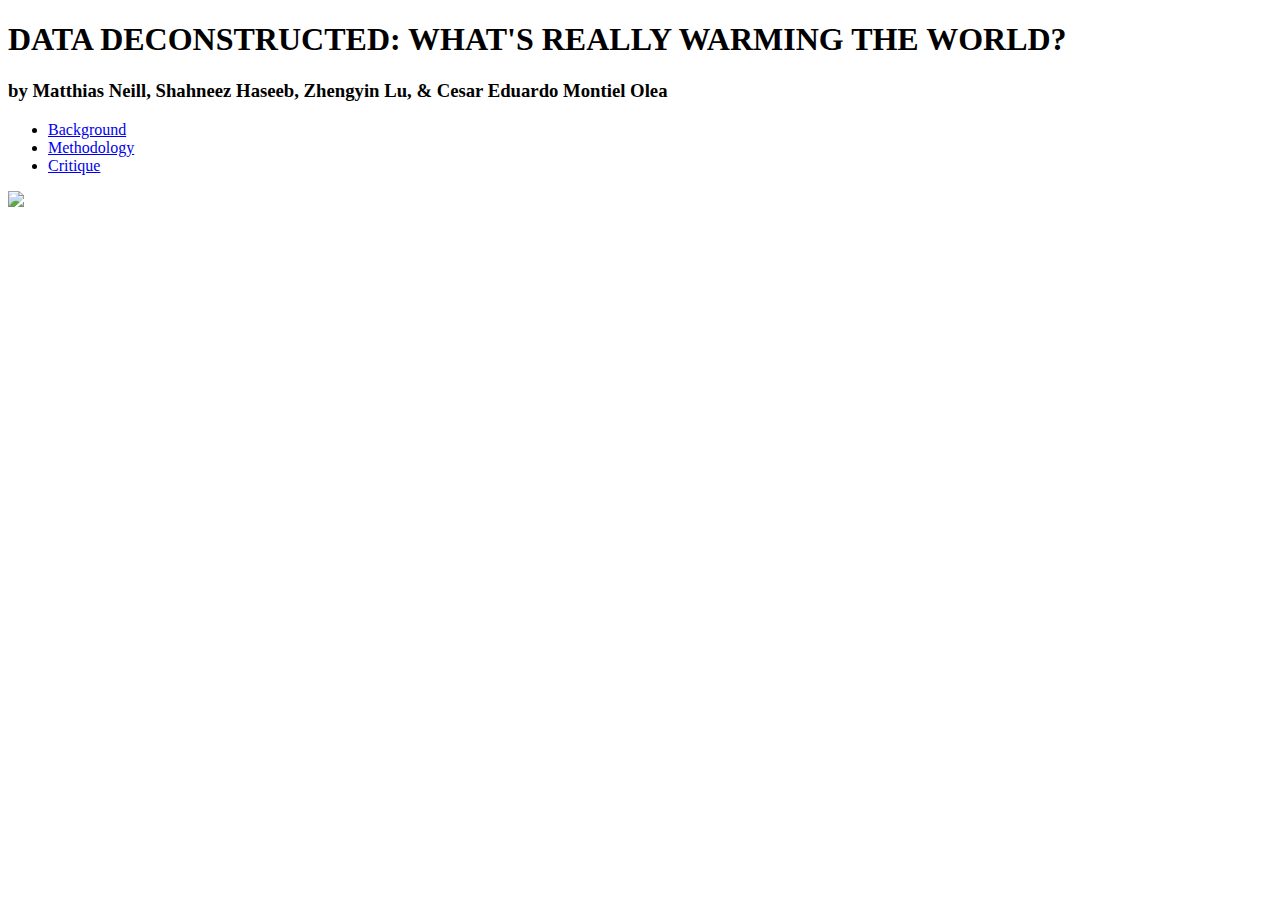
==== index.html @ 0b9a6456 "Merge pull request #1 from MatthiasKN/master" ====
<!DOCTYPE html>
<html>
  <head>
    <title>Page Example</title>

    <!-- Stylesheet link -->
    <link rel="stylesheet" type="text/css" href="css/site-specific.css">

    <!-- Google fonts code -->
    <link href="https://fonts.googleapis.com/css?family=Roboto+Condensed:300,400,700" rel="stylesheet">
  </head>
  <body>
    <div class="title">
      <h1>DATA DECONSTRUCTED: WHAT'S REALLY WARMING THE WORLD?</h1>
      <h3>by Matthias Neill, Shahneez Haseeb, Zhengyin Lu, & Cesar Eduardo Montiel Olea</h3>
      <div class=linkList>
      <ul>
        <li class="assignmentLink"><a href="Page1/Page1.html">Background</a></li>
        <li class="assignmentLink"><a href="Page2/Page2.html">Methodology</a></li>
        <li class="assignmentLink"><a href="Page3/Page3.html">Critique</a></li>
      </ul>
    </div>
    </div>
    <div class="bio">
      <img class="bioImage" src="img/jfs_image.jpeg">
    </div>
    
  </body>
</html>
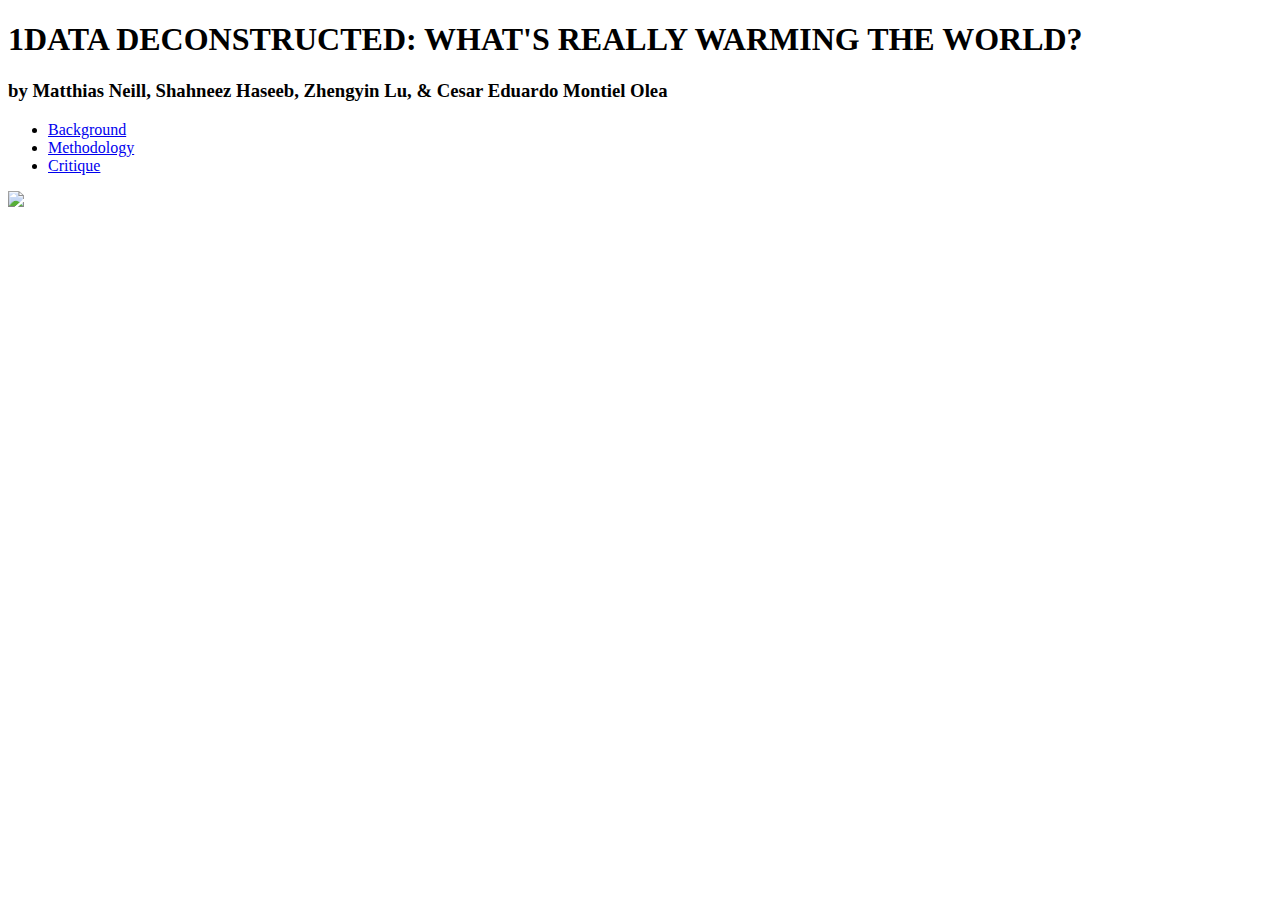
==== commit f25330d9: "essage" ====
--- a/index.html
+++ b/index.html
@@ -11,7 +11,7 @@
   </head>
   <body>
     <div class="title">
-      <h1>DATA DECONSTRUCTED: WHAT'S REALLY WARMING THE WORLD?</h1>
+      <h1>1DATA DECONSTRUCTED: WHAT'S REALLY WARMING THE WORLD?</h1>
       <h3>by Matthias Neill, Shahneez Haseeb, Zhengyin Lu, & Cesar Eduardo Montiel Olea</h3>
       <div class=linkList>
       <ul>
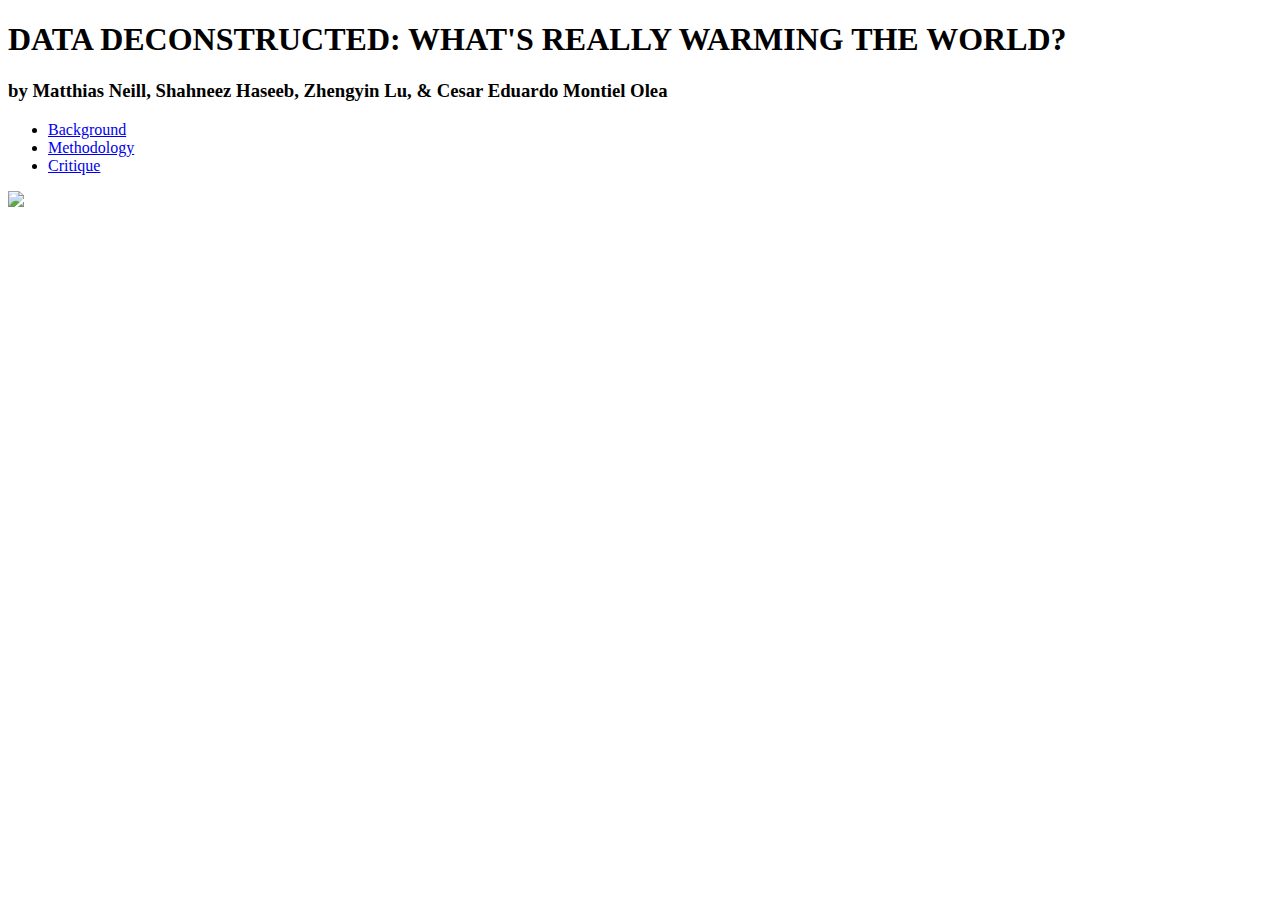
==== commit bbf091dc: "Merge pull request #3 from Shahneez/master" ====
--- a/index.html
+++ b/index.html
@@ -11,7 +11,7 @@
   </head>
   <body>
     <div class="title">
-      <h1>1DATA DECONSTRUCTED: WHAT'S REALLY WARMING THE WORLD?</h1>
+      <h1>DATA DECONSTRUCTED: WHAT'S REALLY WARMING THE WORLD?</h1>
       <h3>by Matthias Neill, Shahneez Haseeb, Zhengyin Lu, & Cesar Eduardo Montiel Olea</h3>
       <div class=linkList>
       <ul>
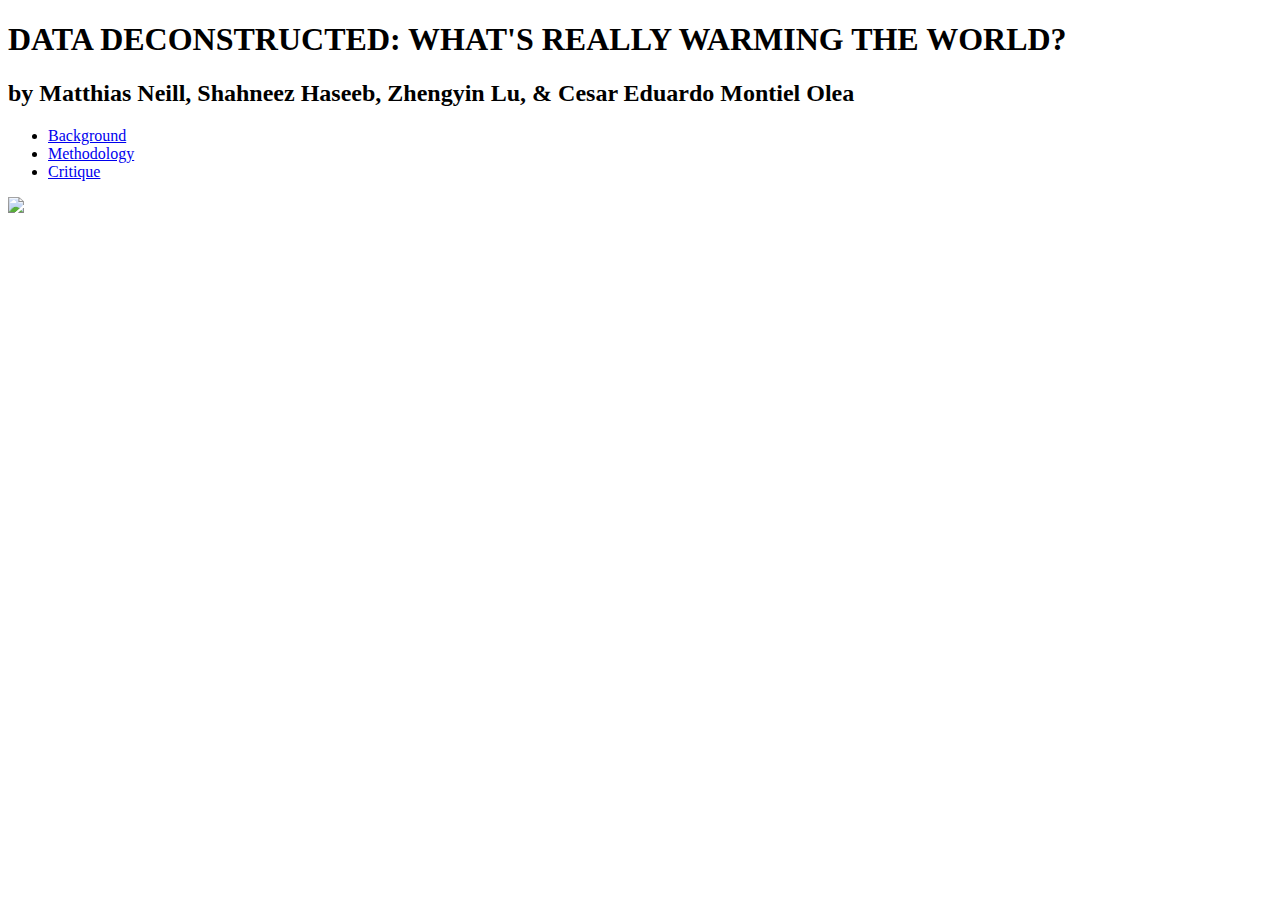
==== commit 9aa6a8ca: "essage" ====
--- a/index.html
+++ b/index.html
@@ -12,8 +12,8 @@
   <body>
     <div class="title">
       <h1>DATA DECONSTRUCTED: WHAT'S REALLY WARMING THE WORLD?</h1>
-      <h3>by Matthias Neill, Shahneez Haseeb, Zhengyin Lu, & Cesar Eduardo Montiel Olea</h3>
-      <div class=linkList>
+      <h2>by Matthias Neill, Shahneez Haseeb, Zhengyin Lu, & Cesar Eduardo Montiel Olea</h3>
+      <div class="navibar">
       <ul>
         <li class="assignmentLink"><a href="Page1/Page1.html">Background</a></li>
         <li class="assignmentLink"><a href="Page2/Page2.html">Methodology</a></li>
@@ -22,7 +22,7 @@
     </div>
     </div>
     <div class="bio">
-      <img class="bioImage" src="img/jfs_image.jpeg">
+      <img class="bioImage" src="Img/Ip1.png">
     </div>
     
   </body>
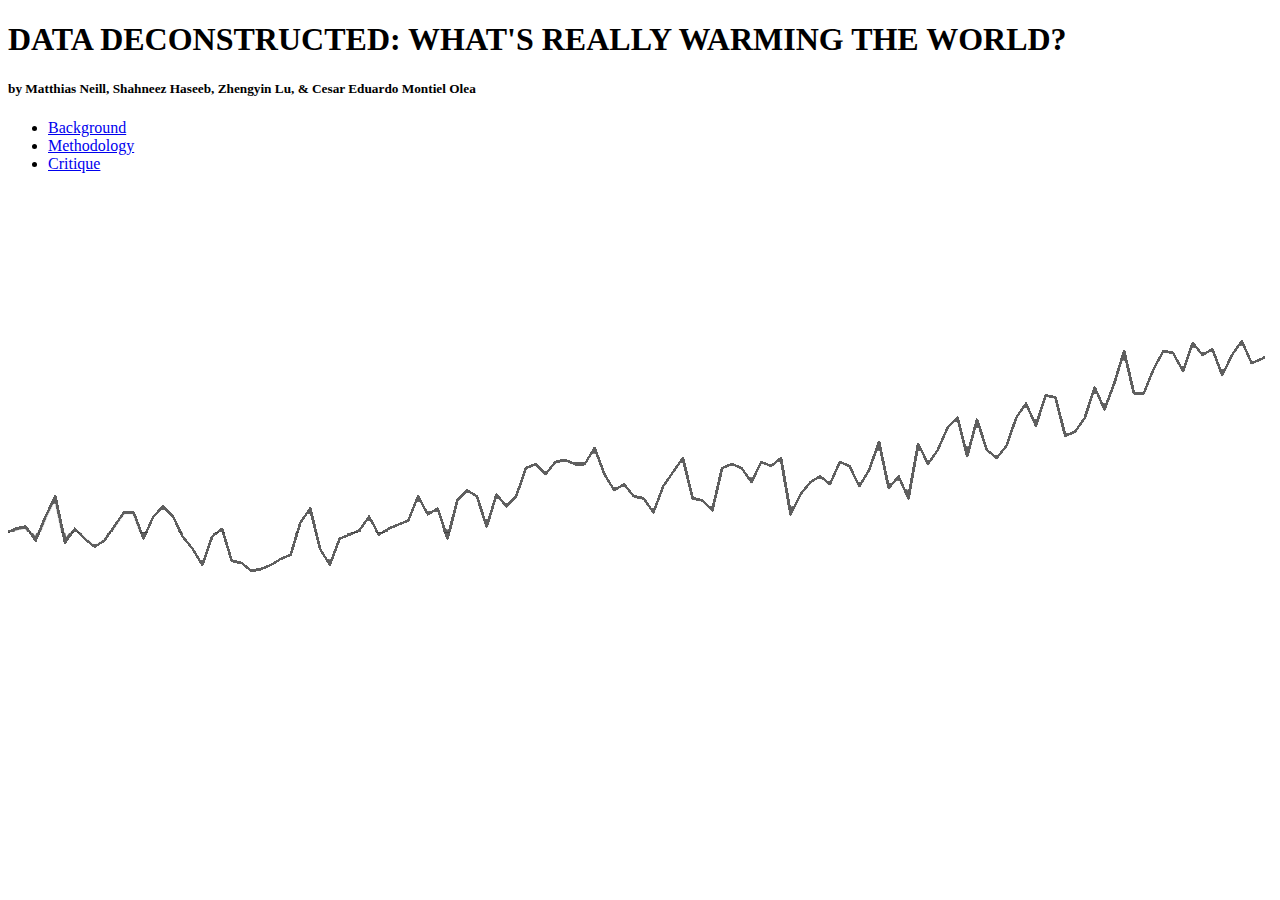
==== commit 53fd4960: "essage" ====
--- a/index.html
+++ b/index.html
@@ -4,15 +4,15 @@
     <title>Page Example</title>
 
     <!-- Stylesheet link -->
-    <link rel="stylesheet" type="text/css" href="css/site-specific.css">
+    <link rel="stylesheet" type="text/css" href="css/index.css">
 
     <!-- Google fonts code -->
     <link href="https://fonts.googleapis.com/css?family=Roboto+Condensed:300,400,700" rel="stylesheet">
   </head>
-  <body>
+  <body background= "..Img/line-.png">
     <div class="title">
       <h1>DATA DECONSTRUCTED: WHAT'S REALLY WARMING THE WORLD?</h1>
-      <h2>by Matthias Neill, Shahneez Haseeb, Zhengyin Lu, & Cesar Eduardo Montiel Olea</h3>
+      <h5>by Matthias Neill, Shahneez Haseeb, Zhengyin Lu, & Cesar Eduardo Montiel Olea</h5>
       <div class="navibar">
       <ul>
         <li class="assignmentLink"><a href="Page1/Page1.html">Background</a></li>
@@ -20,9 +20,9 @@
         <li class="assignmentLink"><a href="Page3/Page3.html">Critique</a></li>
       </ul>
     </div>
-    </div>
+    <br><br>
     <div class="bio">
-      <img class="bioImage" src="Img/Ip1.png">
+      <img class="bioImage" src="Img/line-.png">
     </div>
     
   </body>
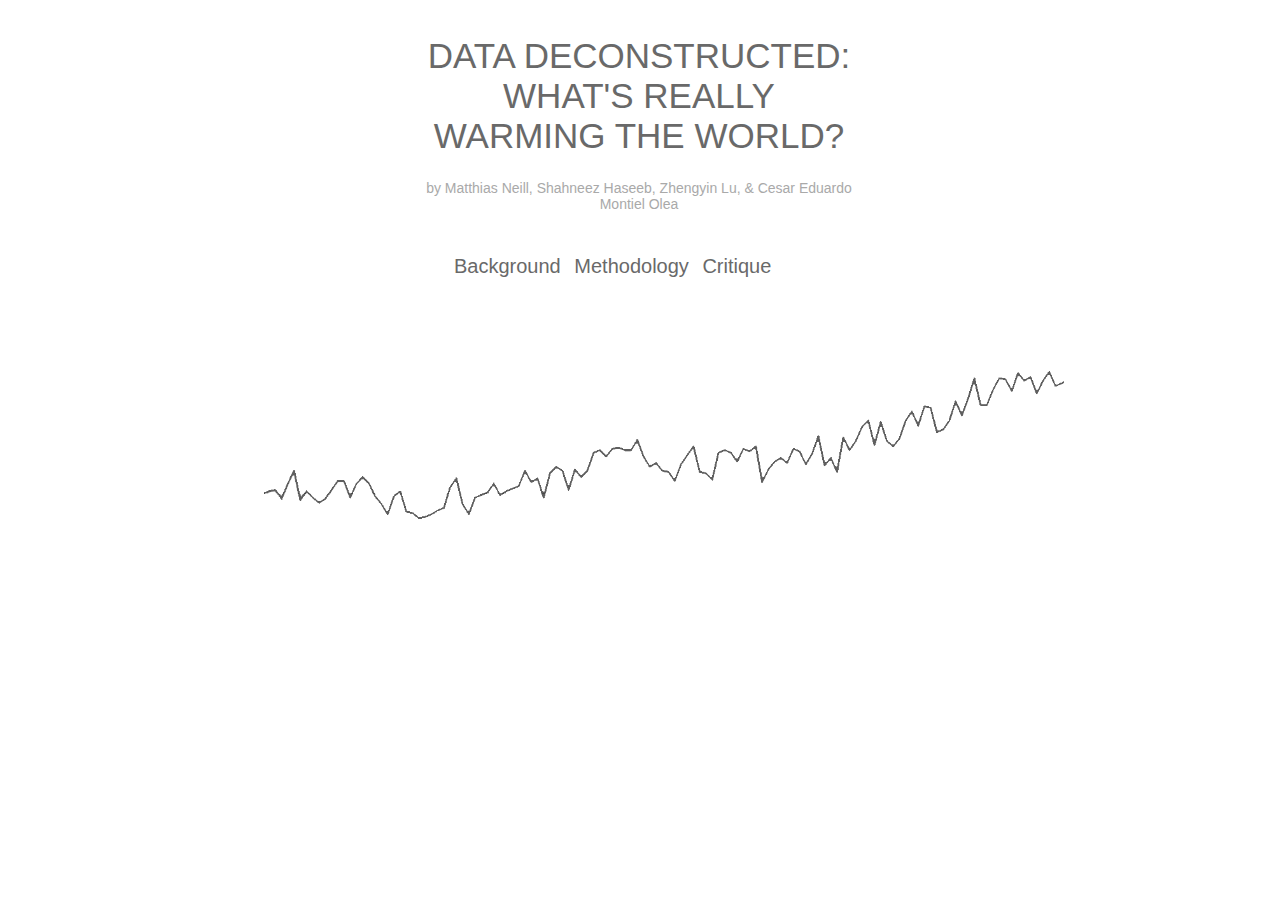
==== commit 79270e25: "essage" ====
--- a/index.html
+++ b/index.html
@@ -4,7 +4,7 @@
     <title>Page Example</title>
 
     <!-- Stylesheet link -->
-    <link rel="stylesheet" type="text/css" href="css/index.css">
+    <link rel="stylesheet" href="CSS/index.css">
 
     <!-- Google fonts code -->
     <link href="https://fonts.googleapis.com/css?family=Roboto+Condensed:300,400,700" rel="stylesheet">
--- a/CSS/index.css
+++ b/CSS/index.css
@@ -0,0 +1,147 @@
+body {
+    font-family: "Avant Garde", Avantgarde, "Century Gothic", CenturyGothic, AppleGothic, Sans-serif;
+    background-color: #FFF;
+    color: #696969;
+    margin: 1% 5%;
+}
+
+
+/* fonts-and-sizes */
+p {
+    font-size: 16px;
+    font-weight: lighter;
+    line-height: 21px;
+}
+
+h1 {
+    font-size: 35px;
+    color: #696969;
+    font-weight: normal;
+    text-align: center;
+    margin-left: 350px;
+}
+}
+
+h2 {
+    font-size: 24px;
+    color: #A9A9A9;
+    font-weight: normal;
+    border-bottom: 1px solid #A9A9A9;
+}
+
+
+h3 {
+    font-size: 18px;
+    color: #A9A9A9;
+    font-weight: normal;
+    border-bottom: 0.5px solid #A9A9A9;
+}
+
+h4 {
+    font-size: 24px;
+    color: #A9A9A9;
+}
+h5 {
+    font-size: 14px;
+    color: #A9A9A9;
+    font-weight: lighter;
+    text-align: center;
+    margin-left: 350px;
+}
+
+h6 {
+    font-size: 18px;
+    color: #A9A9A9;
+    font-weight: normal;
+}
+
+/* colors */
+.grey10 {
+    color: #1A1A1A;
+}
+
+/* Flex*/
+.flex-container {
+    display: -webkit-flex;
+    display: flex;
+    width: 1000px;
+    height: 500px;
+    position: absolute;
+    margin-top: 13%;
+    margin-left: 3%;
+    margin-bottom: 1%;
+    background-color: #FFF;
+}
+
+.flex-item {
+    background-color: #FFF;
+    width: 100%;
+    height: 100px;
+    margin: 10px;
+    margin-top: 1%;
+    margin-left: 1%;
+    margin-bottom: 1%;
+}
+
+/* TBA */
+.tba {
+    font-family: "Heebo", Helvetica, Sans-serif;
+    position: absolute;
+    max-width: 800px;
+    margin-top: 11%;
+    margin-left: 4%;
+    margin-bottom: 1%;
+}
+
+/* title */
+.title {
+    font-family: "Avant Garde", Avantgarde, "Century Gothic", CenturyGothic, AppleGothic, Sans-serif;
+    max-width: 800px;
+    position: relative;
+    float: left;
+} 
+
+.title a:hover {
+    text-decoration: none;
+}
+
+/* navibar */
+.navibar {
+    font-family: "Avant Garde", Avantgarde, "Century Gothic", CenturyGothic, AppleGothic, Sans-serif;
+    font-size: 20px;
+    max-width: 800px;
+    position: left;
+    float: left;
+    text-align: center;
+    margin-left: 350px;
+    
+
+}
+.navibar li {
+    list-style-type: none;   
+    display: inline-block;
+    padding-right: 8px;
+    text-align: center;
+}
+a:link {
+    text-decoration: none;
+    color: #696969;
+}
+a:visited {
+    text-decoration: none;
+    color: #696969;
+}
+a:hover {
+    text-decoration: underline;
+}
+a:active {
+    text-decoration: none;
+}
+
+img.bioImage{
+    width: 100%;
+    display: block;
+    margin-left: 200px;
+   
+
+}